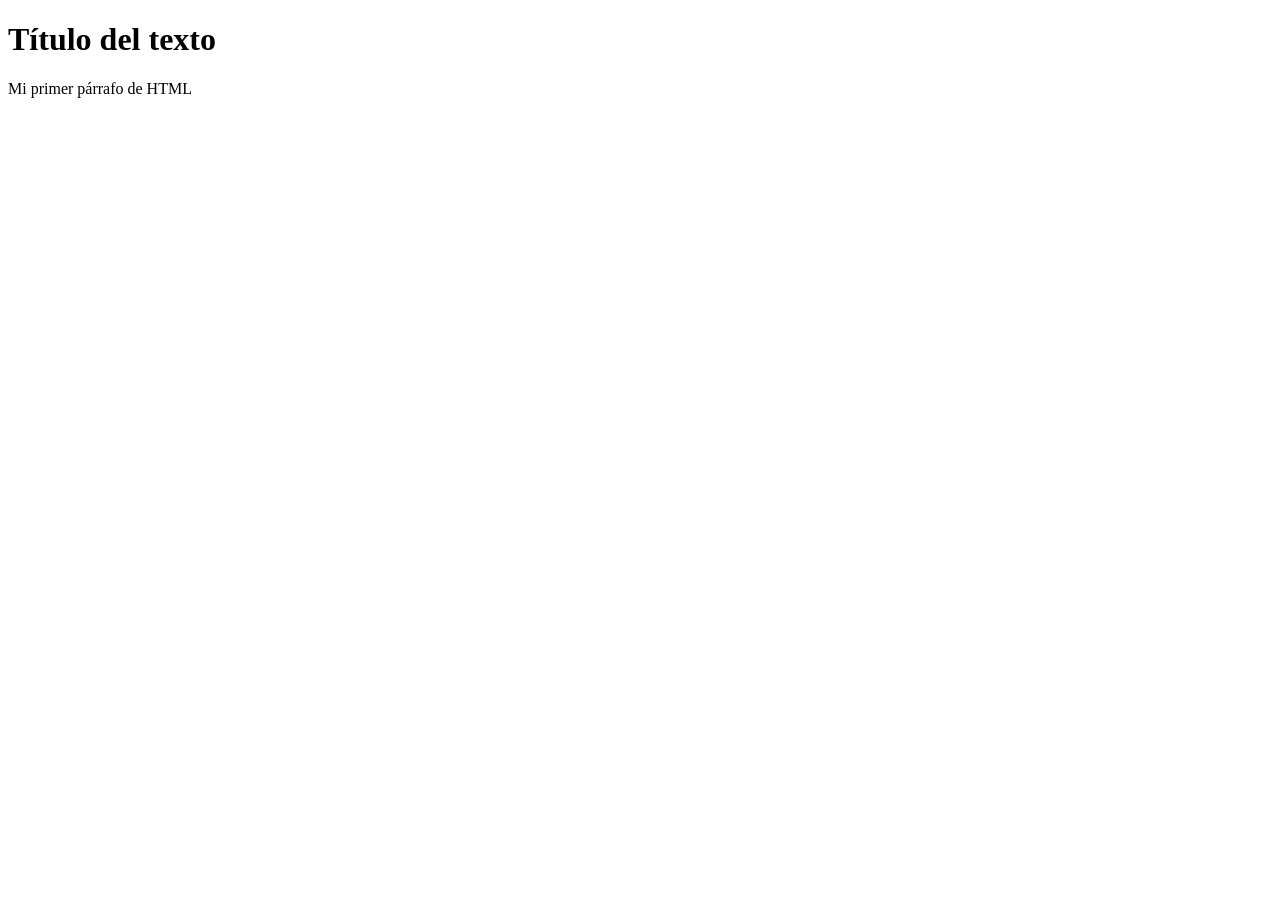
==== index.html @ 558e7f39 "Cambio de estructura" ====
<!DOCTYPE html>
<html>
<head>
    <meta charset="UTF-8">
    <meta name="description" content="Esta es mi primera página web">
    <meta name="author" content="Manu">
    <meta name="keywords" content="mi primer título, mi primera página web">

    <title>Mi página</title>
</head>

<body>
    <h1>Título del texto</h1>

    <p>Mi primer párrafo de HTML</p>
</body>
</html>
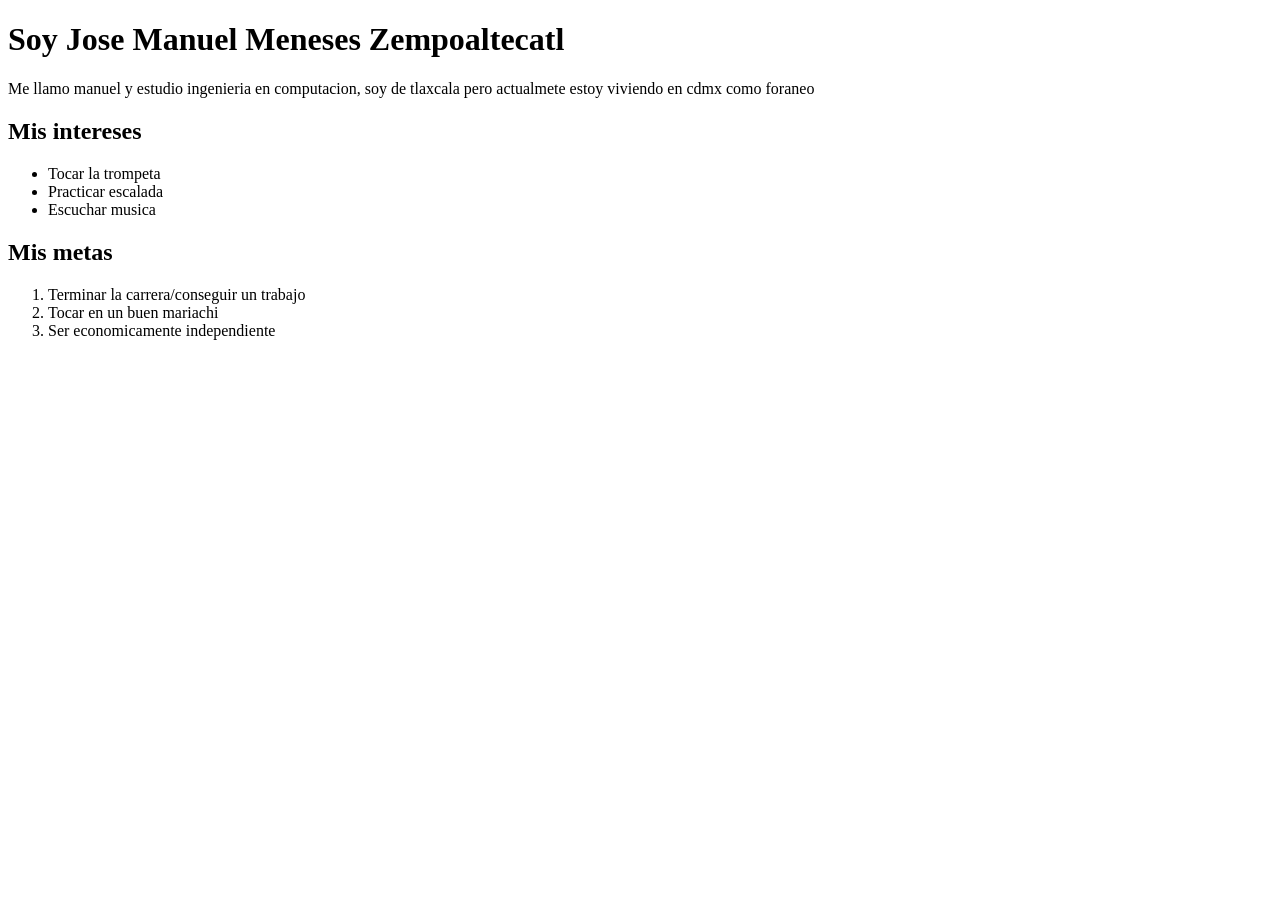
==== commit 6a90ad0d: "Cambios totale" ====
--- a/index.html
+++ b/index.html
@@ -1,18 +1,28 @@
 <!DOCTYPE html>
 <html>
-<head>
-    <meta charset="UTF-8">
-    <meta name="description" content="Esta es mi primera página web">
-    <meta name="author" content="Manu">
-    <meta name="keywords" content="mi primer título, mi primera página web">
+    <head>
+        <meta charset="UTF-8">
+        <title>MI PRIMERA PAGINA</title>
+    </head>
 
-    <title>Mi página</title>
-</head>
+    <body>
+        <h1>Soy Jose Manuel Meneses Zempoaltecatl</h1>
 
-<body>
-    <h1>Título del texto</h1>
+            <p>Me llamo manuel y estudio ingenieria en computacion, soy de tlaxcala pero actualmete estoy viviendo en cdmx como foraneo</p>
 
-    <p>Mi primer párrafo de HTML</p>
-</body>
-</html>
+            <h2>Mis intereses</h2>
+    
+                <ul>
+                    <li> Tocar la trompeta</li>
+                    <li>Practicar escalada</li>
+                    <li> Escuchar musica</li>
+                </ul>
 
+            <h2> Mis metas</h2>
+                <ol>
+                    <li>Terminar la carrera/conseguir un trabajo</li>
+                    <li>Tocar en un buen mariachi</li>
+                    <li>Ser economicamente independiente</li>
+                </ol>
+    </body>
+</html>
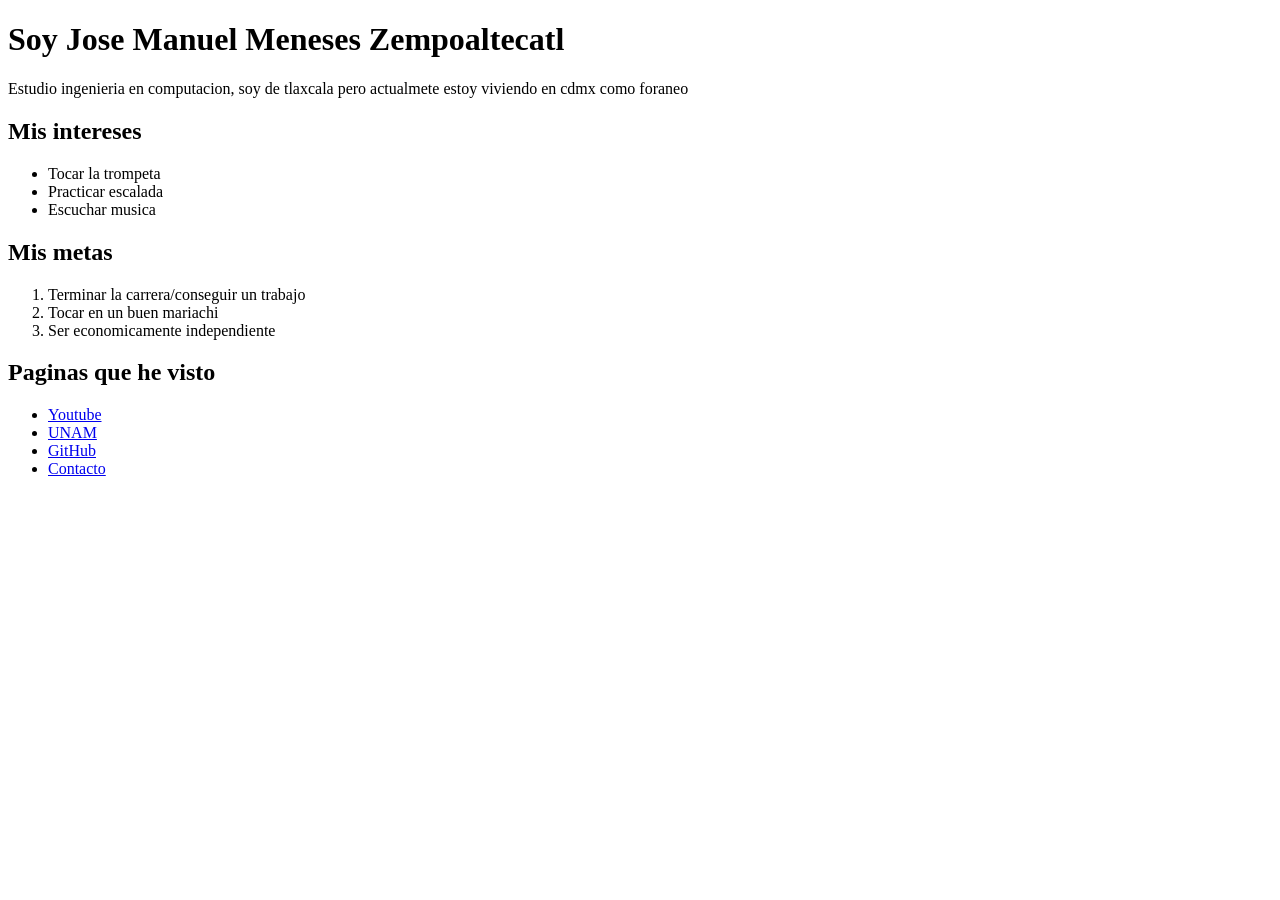
==== commit 2804df40: "Modificaciones" ====
--- a/index.html
+++ b/index.html
@@ -8,7 +8,7 @@
     <body>
         <h1>Soy Jose Manuel Meneses Zempoaltecatl</h1>
 
-            <p>Me llamo manuel y estudio ingenieria en computacion, soy de tlaxcala pero actualmete estoy viviendo en cdmx como foraneo</p>
+            <p>Estudio ingenieria en computacion, soy de tlaxcala pero actualmete estoy viviendo en cdmx como foraneo</p>
 
             <h2>Mis intereses</h2>
     
@@ -24,5 +24,13 @@
                     <li>Tocar en un buen mariachi</li>
                     <li>Ser economicamente independiente</li>
                 </ol>
+            
+            <h2>Paginas que he visto</h2>
+                <ul>
+                    <li><a href="https://www.youtube.com/" target="_blank" >Youtube</a></li>
+                    <li><a href="https://www.unam.mx/" target="_blank" >UNAM</a></li>
+                    <li><a href="https://github.com/" target="_blank" >GitHub</a></li>
+                    <li><a href="contacto.html">Contacto</a></li>
+                </ul>
     </body>
 </html>
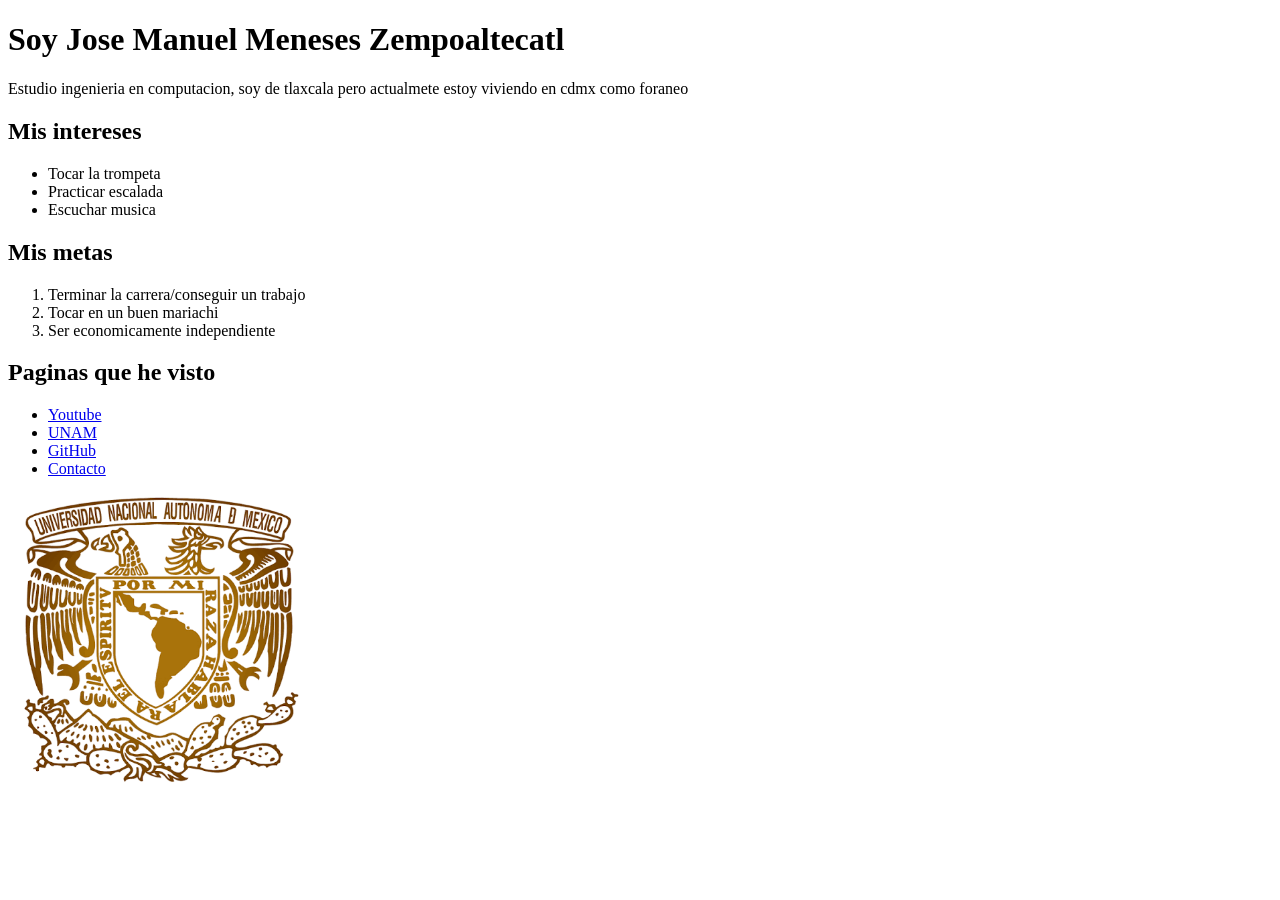
==== commit cf85023b: "imagenes" ====
--- a/index.html
+++ b/index.html
@@ -32,5 +32,7 @@
                     <li><a href="https://github.com/" target="_blank" >GitHub</a></li>
                     <li><a href="contacto.html">Contacto</a></li>
                 </ul>
+            
+            <img src="imagenes/unam.png" alt="Logo de la unam" width="300">
     </body>
 </html>
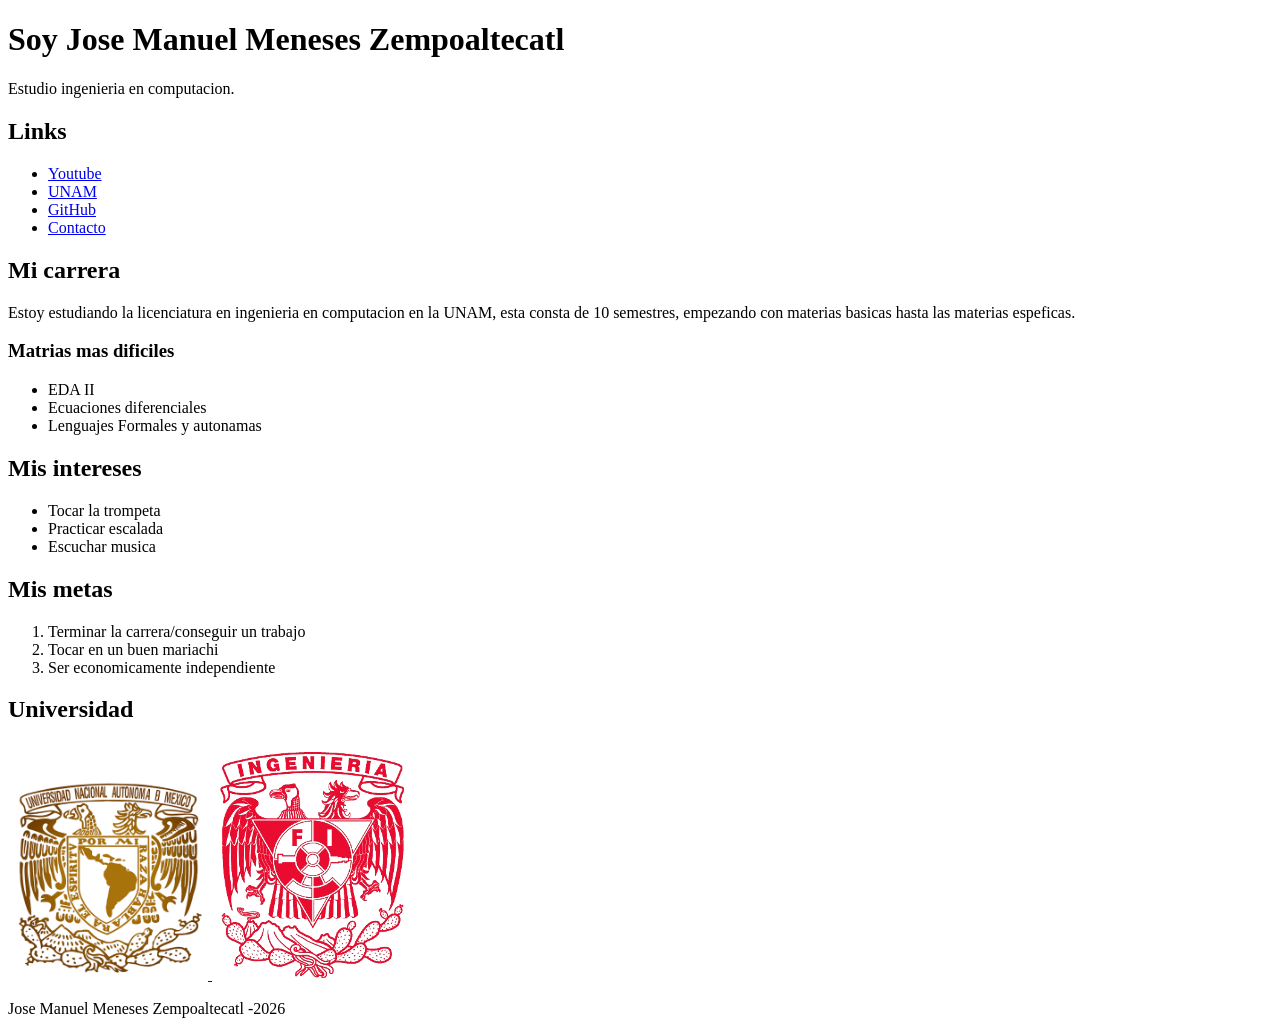
==== commit 448188c9: "formulario" ====
--- a/index.html
+++ b/index.html
@@ -6,33 +6,73 @@
     </head>
 
     <body>
-        <h1>Soy Jose Manuel Meneses Zempoaltecatl</h1>
 
-            <p>Estudio ingenieria en computacion, soy de tlaxcala pero actualmete estoy viviendo en cdmx como foraneo</p>
+        <header>
+            <h1>Soy Jose Manuel Meneses Zempoaltecatl</h1>
+            <p>Estudio ingenieria en computacion.</p>
+        </header>
 
-            <h2>Mis intereses</h2>
-    
-                <ul>
-                    <li> Tocar la trompeta</li>
-                    <li>Practicar escalada</li>
-                    <li> Escuchar musica</li>
-                </ul>
+        <nav>
+            <h2>Links</h2>
+            <ul>
+                <li><a href="https://www.youtube.com/" target="_blank" >Youtube</a></li>
+                <li><a href="https://www.unam.mx/" target="_blank" >UNAM</a></li>
+                <li><a href="https://github.com/" target="_blank" >GitHub</a></li>
+                <li><a href="contacto.html">Contacto</a></li>
+            </ul>
 
-            <h2> Mis metas</h2>
-                <ol>
-                    <li>Terminar la carrera/conseguir un trabajo</li>
-                    <li>Tocar en un buen mariachi</li>
-                    <li>Ser economicamente independiente</li>
-                </ol>
+        </nav>
+
+        <main>
+
+            <section>
+                <h2>Mi carrera</h2>
+                    <p>Estoy estudiando la licenciatura en ingenieria en computacion en la UNAM, esta consta de 10 semestres, empezando con materias basicas hasta las materias 
+                        espeficas.
+                    </p>
+                    <h3>Matrias mas dificiles</h3>
+                        <ul>
+                            <li>EDA II</li>
+                            <li>Ecuaciones diferenciales</li>
+                            <li>Lenguajes Formales y autonamas</li>
+                        </ul>
+            </section>
+
+
+            <section>
+                <h2>Mis intereses</h2>
+                    <ul>
+                        <li> Tocar la trompeta</li>
+                        <li>Practicar escalada</li>
+                        <li> Escuchar musica</li>
+                    </ul>
+            </section>
+                
+            <section>
+                <h2> Mis metas</h2>
+                    <ol>
+                        <li>Terminar la carrera/conseguir un trabajo</li>
+                        <li>Tocar en un buen mariachi</li>
+                        <li>Ser economicamente independiente</li>
+                    </ol>
+            </section>
+                
             
-            <h2>Paginas que he visto</h2>
-                <ul>
-                    <li><a href="https://www.youtube.com/" target="_blank" >Youtube</a></li>
-                    <li><a href="https://www.unam.mx/" target="_blank" >UNAM</a></li>
-                    <li><a href="https://github.com/" target="_blank" >GitHub</a></li>
-                    <li><a href="contacto.html">Contacto</a></li>
-                </ul>
-            
-            <img src="imagenes/unam.png" alt="Logo de la unam" width="300">
+            <section>
+                <h2>Universidad</h2>
+                 <a 
+                    href="https://www.unam.mx/" target="_blank"><img src="imagenes/unam.png" alt="Logo de la unam" width="200">
+                    </a>
+                    <a 
+                    href="https://www.ingenieria.unam.mx/" target="_blank"><img src="imagenes/FI.png" alt="Logo de la FI" width="200">
+                    </a>    
+            </section>
+
+        </main>
+
+        <footer>
+            <p>Jose Manuel Meneses Zempoaltecatl -2026</p>
+        </footer>
+
     </body>
 </html>
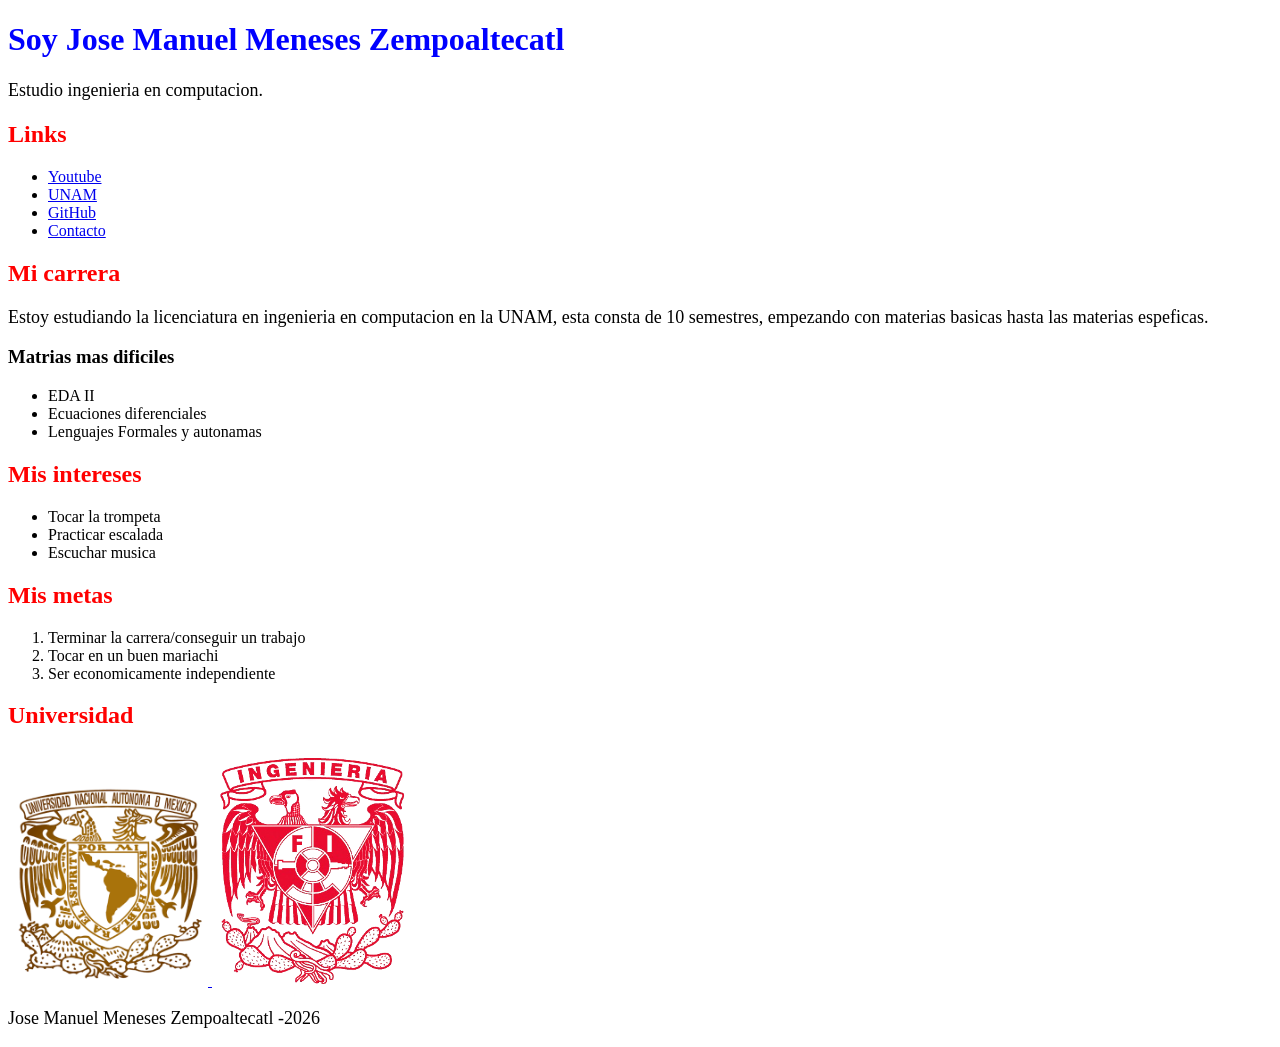
==== commit a57064ed: "carpeta estilos" ====
--- a/index.html
+++ b/index.html
@@ -3,6 +3,7 @@
     <head>
         <meta charset="UTF-8">
         <title>MI PRIMERA PAGINA</title>
+        <link rel="stylesheet" href="estilos.css">
     </head>
 
     <body>
--- a/estilos.css
+++ b/estilos.css
@@ -0,0 +1,11 @@
+h1{
+    color: blue;
+}
+
+h2{
+    color: red;
+}
+
+p{
+    font-size: 18px;
+}
